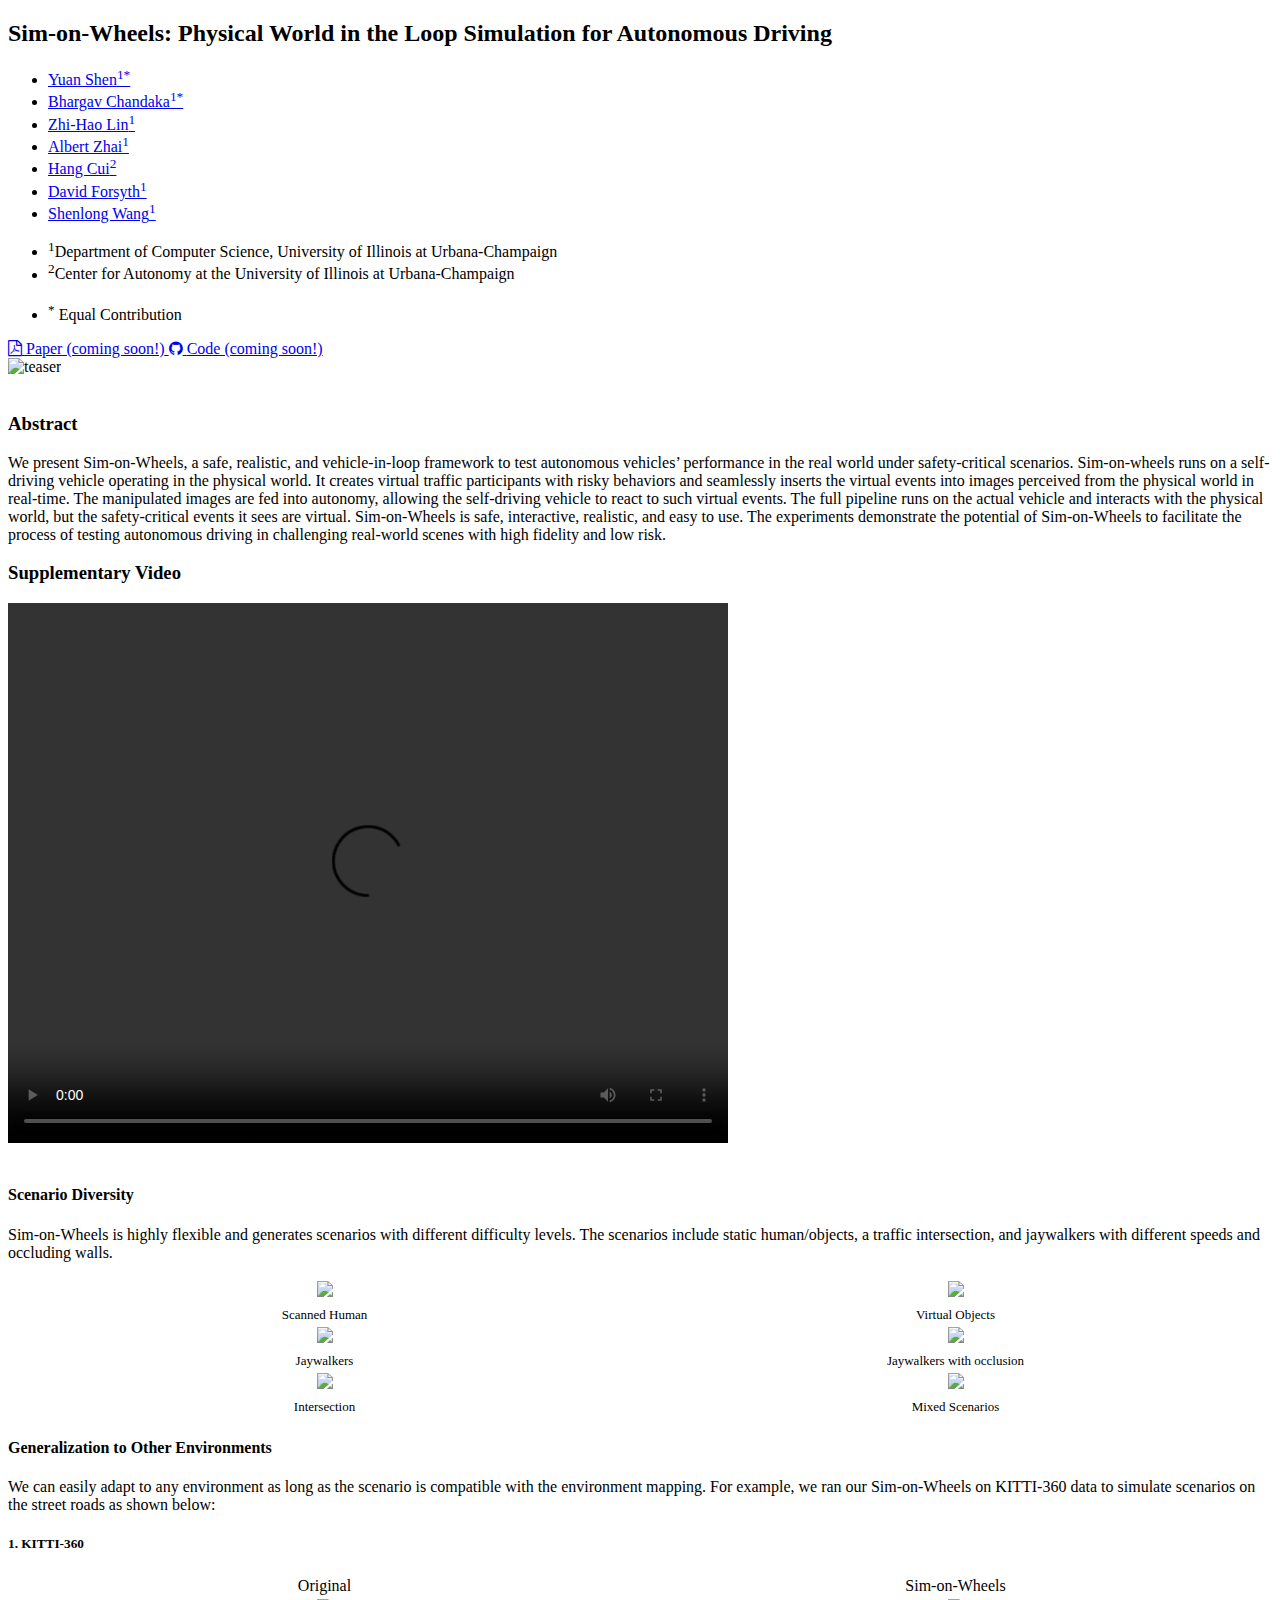
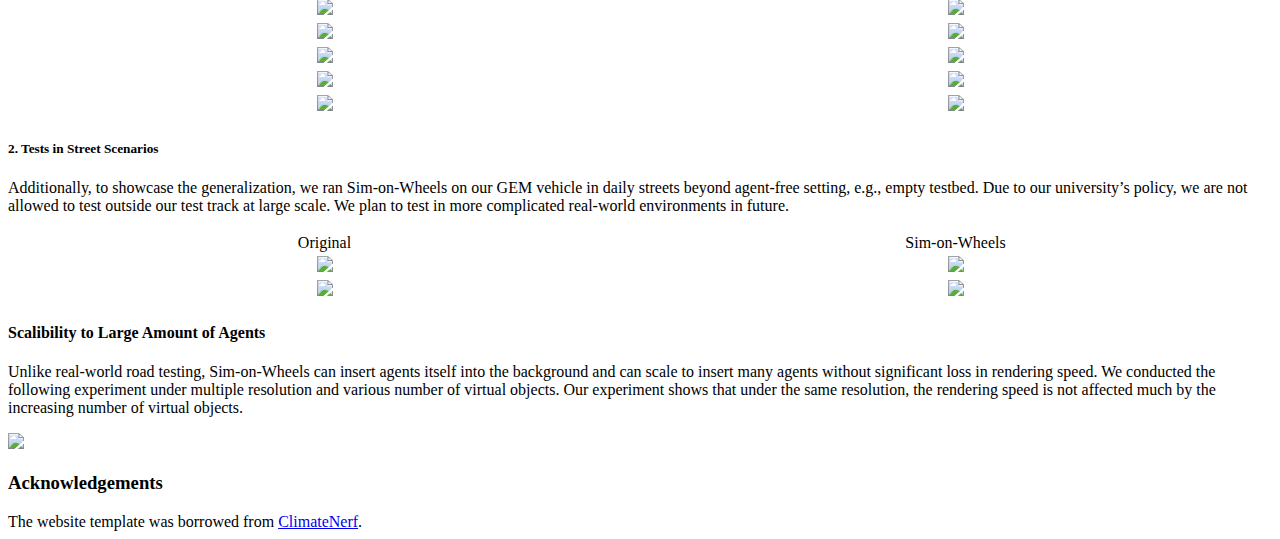
==== index.html @ 08f116ce "Video position update" ====
<!DOCTYPE html>
<html>

<head lang="en">
    <meta charset="UTF-8">
    <meta http-equiv="x-ua-compatible" content="ie=edge">

    <title>Sim-on-Wheels</title>

    <meta name="description" content="">
    <meta name="viewport" content="width=device-width, initial-scale=1">

    <!-- <base href="/"> -->
    <link rel="stylesheet" href="./css/bulma.min.css">
    <link rel="stylesheet" href="./css/bootstrap.min.css">
    <link rel="stylesheet" href="./css/font-awesome.min.css">

    <link rel="stylesheet" href="https://maxcdn.bootstrapcdn.com/font-awesome/4.4.0/css/font-awesome.min.css">
    <link rel="stylesheet" href="https://cdnjs.cloudflare.com/ajax/libs/codemirror/5.8.0/codemirror.min.css">
    
    <link rel="stylesheet" href="./css/stylesheet.css">
    
    <script src="https://ajax.googleapis.com/ajax/libs/jquery/1.11.3/jquery.min.js"></script>
    <script src="https://cdnjs.cloudflare.com/ajax/libs/codemirror/5.8.0/codemirror.min.js"></script>
    <script src="https://cdnjs.cloudflare.com/ajax/libs/clipboard.js/1.5.3/clipboard.min.js"></script>
    <script src="https://polyfill.io/v3/polyfill.min.js?features=es6"></script>
    <script id="MathJax-script" async src="https://cdn.jsdelivr.net/npm/mathjax@3/es5/tex-mml-chtml.js"></script>
    <script src="./js/jquery.min.js"></script>
    <script src="./js/bootstrap.min.js"></script>
    <script src="./js/app.js"></script>
</head>

<body>
    <div class="container" id="main">
        <div class="row">
            <h2 class="col-md-12 text-center">
                <b>Sim-on-Wheels</b>: Physical World in the Loop Simulation for Autonomous Driving
            </h2>
        </div>

        <div class="row">
          <div class="col-sm-10 col-sm-offset-1 text-center">
            <ul class="list-inline">
              <li> <a href="https://yshen47.github.io/">Yuan Shen<sup>1*</sup></a> </li>
              <li> <a href="https://github.com/bchandaka">Bhargav Chandaka<sup>1*</sup></a> </li>
              <li> <a href="https://zhihao-lin.github.io/"> Zhi-Hao Lin<sup>1</sup></a> </li>
              <li> <a href="https://ajzhai.github.io/"> Albert Zhai<sup>1</sup></a> </li> 
              <li> <a href="https://hangpersonal.com"> Hang Cui<sup>2</sup></a> </li> 
              <li> <a href="http://luthuli.cs.uiuc.edu/~daf/">David Forsyth<sup>1</sup></a> </li>
              <li> <a href="https://shenlong.web.illinois.edu/">Shenlong Wang<sup>1</sup></a> </li>
            </ul>
            <ul class="list-inline">
              <li> <sup>1</sup>Department of Computer Science, 
    University of Illinois at Urbana-Champaign </li>
              <li> <sup>2</sup>Center for Autonomy at the University
    of Illinois at Urbana-Champaign </li>
              <br />
              <li> <sup>*</sup> Equal Contribution</li>
            </ul>
          </div>
        </div>

        <div class="row">
          <div class="col-sm-10 col-sm-offset-1 text-center">
            <span class="link-block">
              <a href="https://Sim-on-Wheels.github.io" class="external-link button is-normal is-rounded is-dark">
                <span class="icon">

                    <i class="fa fa-file-pdf-o" aria-hidden="true"></i>
                </span>
                <span>Paper (coming soon!)</span>
              </a>
            </span>
            <span class="link-block">
              <a href="https://Sim-on-Wheels.github.io" class="external-link button is-normal is-rounded is-dark">
                <span class="icon">
                 <i class="fa fa-github" aria-hidden="true"></i>
                </span>
                <span>Code (coming soon!)</span>
              </a>
            </span>
          </div>
        </div>

        <!-- Abstraction, Overview figure-->
        <div class="row">
            <div class="col-md-10 col-md-offset-1">
                <div class="text-center">
                    <image src="./assets/teaser.png" class="img-responsive" alt="teaser"/>
                </div><br> 
                
                <h3>
                    Abstract
                </h3>
                <p class="text-justify">
                    We present Sim-on-Wheels, a safe, realistic, and
                    vehicle-in-loop framework to test autonomous vehicles’ performance 
                    in the real world under safety-critical scenarios. Sim-on-wheels 
                    runs on a self-driving vehicle operating in the physical
                    world. It creates virtual traffic participants with risky behaviors
                    and seamlessly inserts the virtual events into images perceived
                    from the physical world in real-time. The manipulated images
                    are fed into autonomy, allowing the self-driving vehicle to react
                    to such virtual events. The full pipeline runs on the actual vehicle
                    and interacts with the physical world, but the safety-critical
                    events it sees are virtual. Sim-on-Wheels is safe, interactive,
                    realistic, and easy to use. The experiments demonstrate the
                    potential of Sim-on-Wheels to facilitate the process of testing
                    autonomous driving in challenging real-world scenes with high
                    fidelity and low risk.
                </p>
            </div>
            <div class="col-md-10 col-md-offset-1">

              <h3>
                  Supplementary Video
              </h3>
              <div class="text-center">
                  <video width="720" height="540" controls>
                            <source src="./assets/suppl_video.mp4" type="video/mp4">
                            Your browser does not support the video tag.
                  </video>
              </div><br>
            </div>
            <div class="col-md-10 col-md-offset-1">
              <h4>
                  Scenario Diversity
              </h4>
              <p class="text-justify">
                Sim-on-Wheels is highly flexible and generates scenarios with different difficulty levels. The scenarios include static human/objects, a traffic intersection, and jaywalkers with different speeds and occluding walls.
              </p>
            </div>
            <div class="col-md-8 col-md-offset-2">
              <table width="100%" class="table-spaced">
                <tbody>
                  <tr>
                    <td align="center" width="33%">
                      <img src="./assets//scenario_diversity/straight_human.png" class="img-responsive">
                    </td>
                    <td align="center" width="33%">
                      <img src="./assets/scenario_diversity/straight_obj.png" class="img-responsive">                      </td>
                  </tr>
                  <tr>
                    <td align="center" width="50%">
                      <font size="2" color="black">Scanned Human</font>
                     </td>
                    <td align="center" width="50%">
                      <font size="2" color="black">Virtual Objects</font>
                    </td>
                  </tr>
                  <tr>
                    <td align="center" width="50%">
                      <img src="./assets/scenario_diversity/jaywalker_group.png" class="img-responsive">                      </td>
                    <td align="center" width="50%">
                      <img src="./assets/scenario_diversity/jaywalker_occ_group.png" class="img-responsive">
                    </td>
                  </tr>
                  <tr>
                    <td align="center" width="50%">
                      <font size="2" color="black">Jaywalkers</font>
                     </td>
                    <td align="center" width="50%">
                      <font size="2" color="black">Jaywalkers with occlusion</font>
                    </td>
                  </tr>
                  <tr>
                    <td align="center" width="50%">
                      <img src="./assets/scenario_diversity/intersection_2.png" class="img-responsive">                      </td>
                    <td align="center" width="50%">
                      <img src="./assets/scenario_diversity/mix.png" class="img-responsive">
                    </td>
                  </tr>
                  <tr>
                    <td align="center" width="50%">
                      <font size="2" color="black">Intersection</font>
                     </td>
                    <td align="center" width="50%">
                      <font size="2" color="black">Mixed Scenarios</font>
                    </td>
                  </tr>
                </tbody>
              </table>
            </div>
            <div class="col-md-10 col-md-offset-1">
                <h4>
                    Generalization to Other Environments
                </h4>
                <p class="text-justify">
                    We can easily adapt to any environment as long as the scenario is compatible with the environment mapping. For example, we ran our Sim-on-Wheels on KITTI-360 data to simulate scenarios on the street roads as shown below:
                </p>
            </div>
            <div class="col-md-8 col-md-offset-2">                
                <h5><strong>1. KITTI-360</strong></h5>
                <table width="100%" class="table2-spaced">
                  <tbody>
                    <tr>
                      <td align="center" width="50%">
                        <font size="3" color="black">Original</font>
                      </td>
                      <td align="center" width="50%">
                        <font size="3" color="black">Sim-on-Wheels</font>
                      </td>
                    </tr>
                    <tr>
                      <td align="center" width="50%">
                        <img src="./assets/kitti/1130-00016-origin.png" class="img-responsive">
                      </td>
                      <td align="center" width="50%">
                        <img src="./assets/kitti/1130-00016-insert.png" class="img-responsive">
                      </td>
                    </tr>
                    <tr>
                      <td align="center" width="50%">
                        <img src="./assets/kitti/1538-00014-origin.png" class="img-responsive">
                      </td>
                      <td align="center" width="50%">
                        <img src="./assets/kitti/1538-00014-origin.png" class="img-responsive">
                      </td>
                    </tr>
                      <tr>
                      <td align="center" width="50%">
                        <img src="./assets/kitti/250-00030-origin.png" class="img-responsive">
                      </td>
                      <td align="center" width="50%">
                        <img src="./assets/kitti/250-00030-insert.png" class="img-responsive">
                      </td>
                    </tr>
                    <tr>
                      <td align="center" width="50%">
                        <img src="./assets/kitti/250-00031-origin.png" class="img-responsive">
                      </td>
                      <td align="center" width="50%">
                        <img src="./assets/kitti/250-00031-insert.png" class="img-responsive">
                      </td>
                    </tr>
                    <tr>
                      <td align="center" width="50%">
                        <img src="./assets/kitti/610-00018-origin.png" class="img-responsive">
                      </td>
                      <td align="center" width="50%">
                        <img src="./assets/kitti/610-00018-insert.png" class="img-responsive">
                      </td>
                    </tr>
                  </tbody>
                </table>
            </div>


            <div class="col-md-8 col-md-offset-2">
                <h5><strong>2. Tests in Street Scenarios</strong></h5>
                <p class="text-justify">
                    Additionally, to showcase the generalization,  we ran Sim-on-Wheels on our GEM vehicle in daily streets beyond agent-free setting, e.g., empty testbed. Due to our university’s policy, we are not allowed to test outside our test track at large scale. We plan to test in more complicated real-world environments in future. 

                </p>
                <table width="100%" class="table2-spaced">
                  <tbody>
                    <tr>
                      <td align="center" width="50%">
                        <font size="3" color="black">Original</font>
                      </td>
                      <td align="center" width="50%">
                        <font size="3" color="black">Sim-on-Wheels</font>
                      </td>
                    </tr>
                    <tr>
                      <td align="center" width="50%">
                        <img src="./assets/street1.png" class="img-responsive">
                      </td>
                      <td align="center" width="50%">
                        <img src="./assets/street1_inserted.png" class="img-responsive">
                      </td>
                    </tr>
                    <tr>
                      <td align="center" width="50%">
                        <img src="./assets/street2.png" class="img-responsive">
                      </td>
                      <td align="center" width="50%">
                        <img src="./assets/street2_inserted.png" class="img-responsive">
                      </td>
                    </tr>
                  </tbody>
                </table>
            </div>

            <div class="col-md-10 col-md-offset-1">
                <h4>
                    Scalibility to Large Amount of Agents
                </h4>
                <p class="text-justify">
                    Unlike real-world road testing, Sim-on-Wheels can insert agents itself into the background and can scale to insert many agents without significant loss in rendering speed. We conducted the following experiment under multiple resolution and various number of virtual objects. Our experiment shows that under the same resolution, the rendering speed is not affected much by the increasing number of virtual objects. 
                </p>
                <div class="col-md-6 col-md-offset-3 text-center">
                    <img src="./assets/rendering.png" class="img-responsive" />
                </div>
            </div>

            
            <div class="row">
              <div class="col-md-10 col-md-offset-1">
                <h3>
                  Acknowledgements
                </h3>
                The website template was borrowed from <a href="https://climatenerf.github.io/">ClimateNerf</a>.
              </div>
            </div>
        </div>
    </div>
</body>
</html>
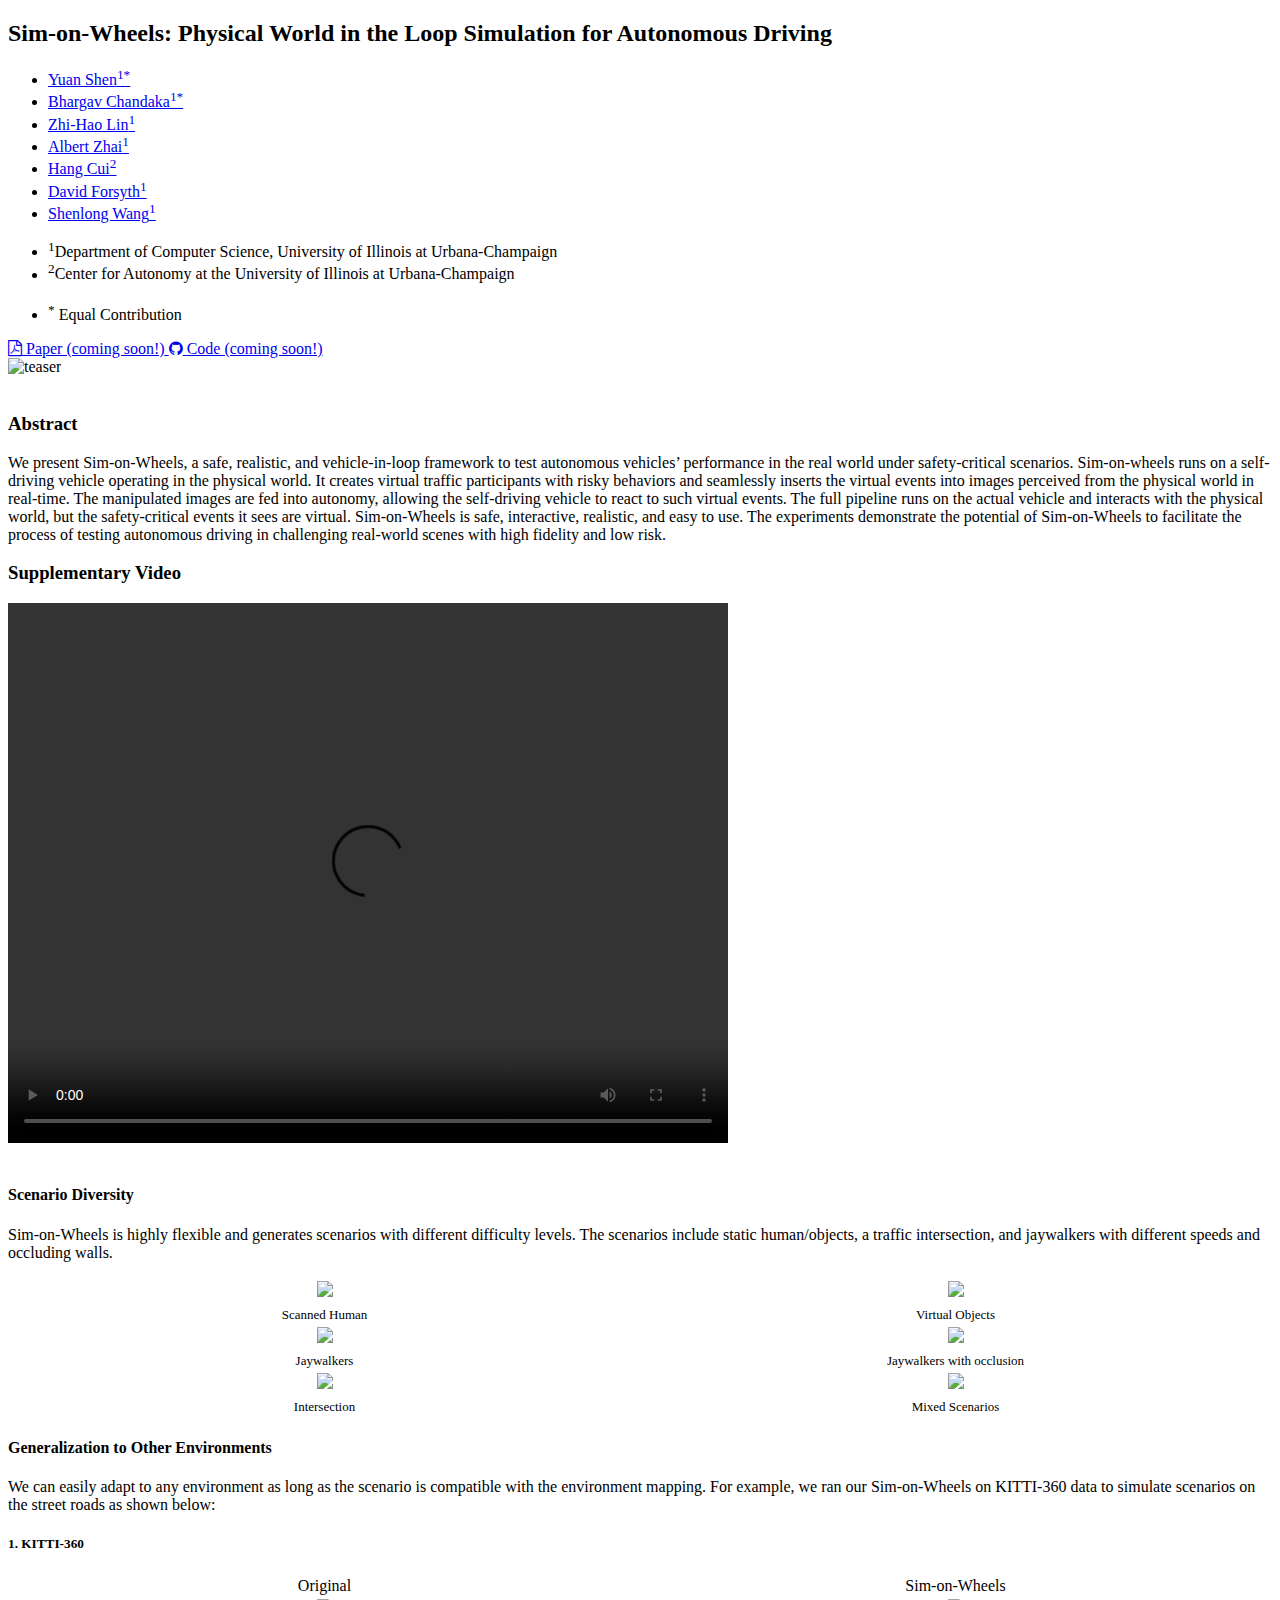
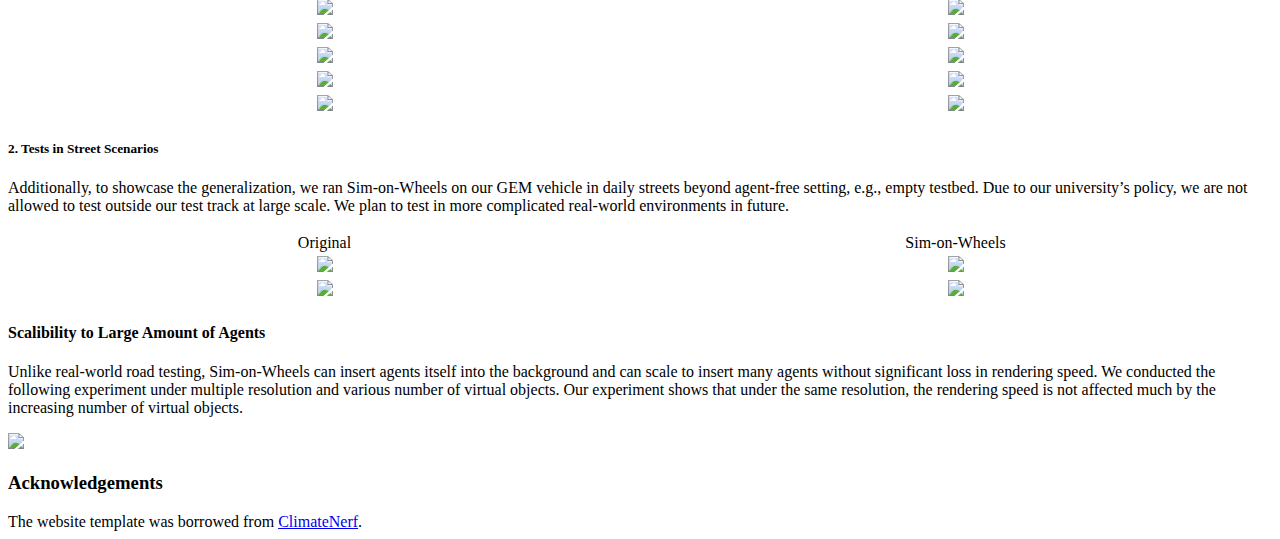
==== commit 4ecb4d98: "Updated video" ====
--- a/index.html
+++ b/index.html
@@ -119,7 +119,7 @@
               </h3>
               <div class="text-center">
                   <video width="720" height="540" controls>
-                            <source src="./assets/suppl_video.mp4" type="video/mp4">
+                            <source src="./assets/suppl_video_compressed.mp4" type="video/mp4">
                             Your browser does not support the video tag.
                   </video>
               </div><br>
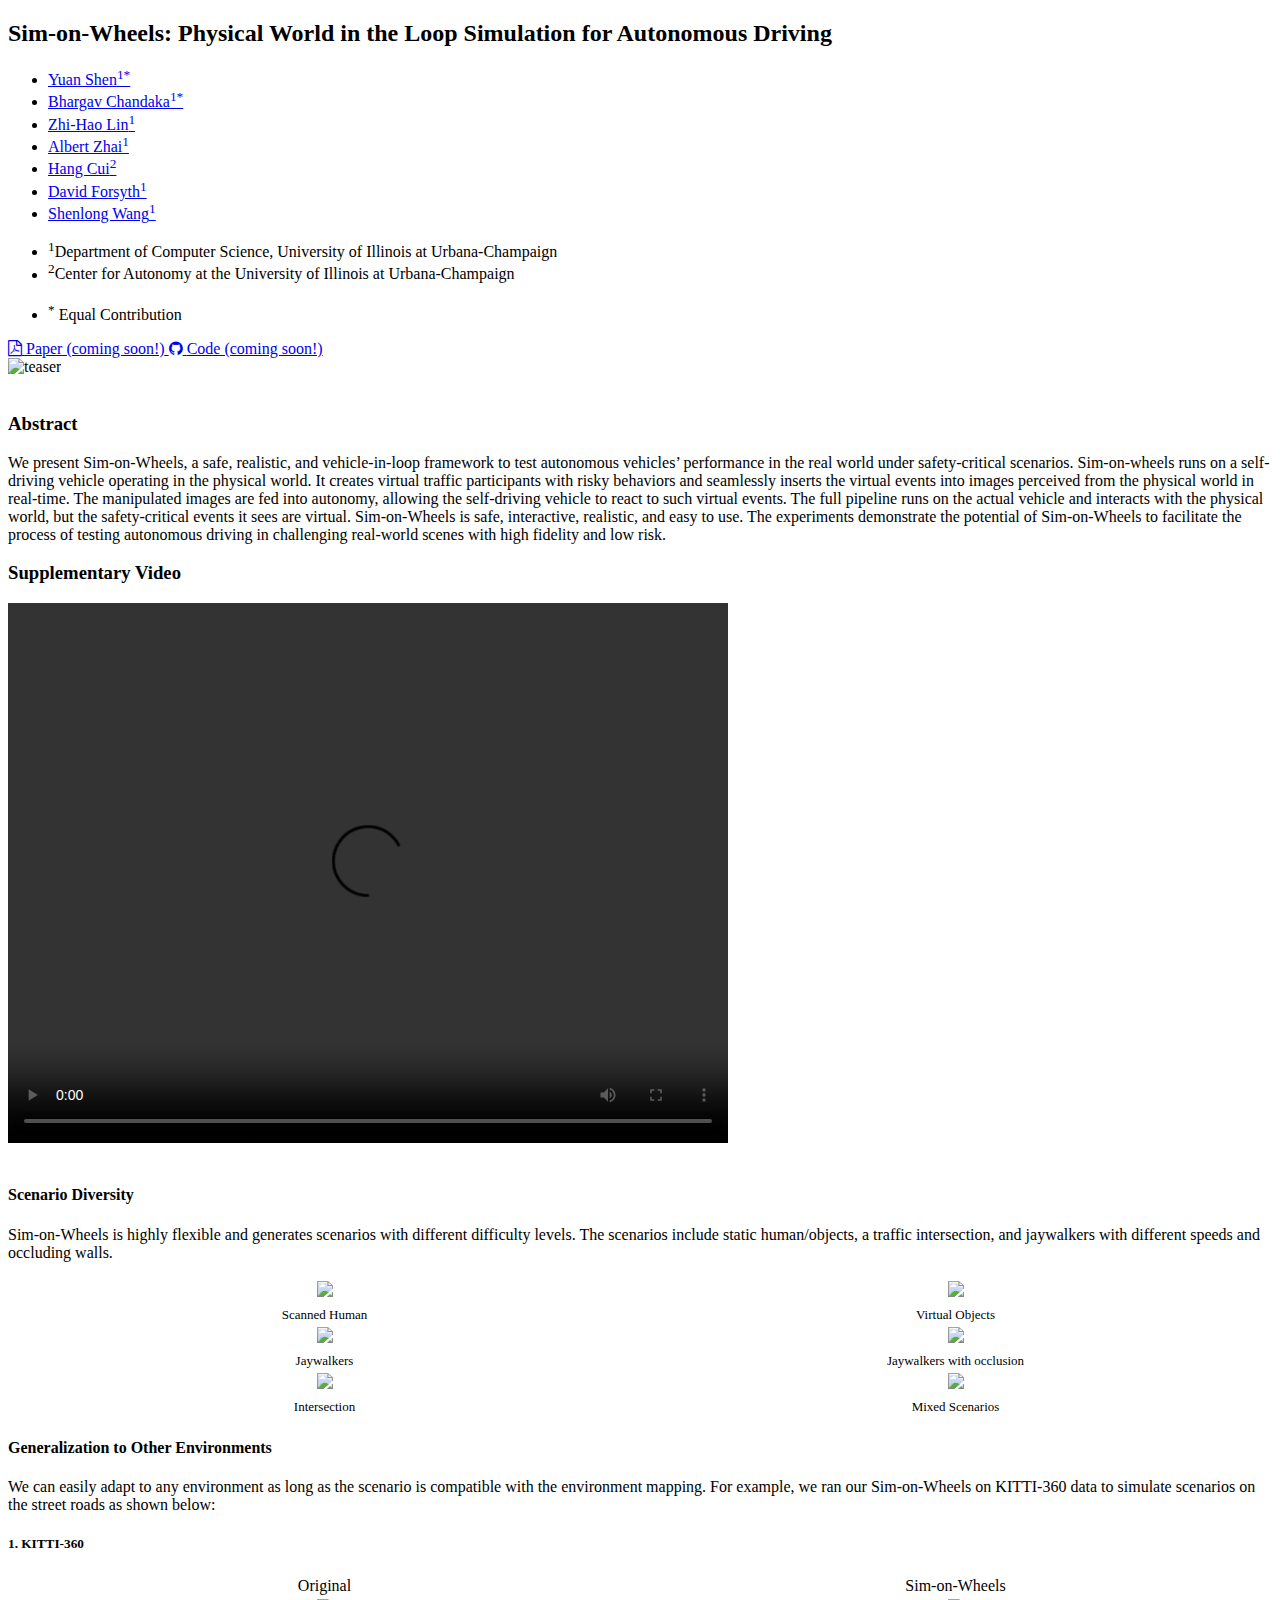
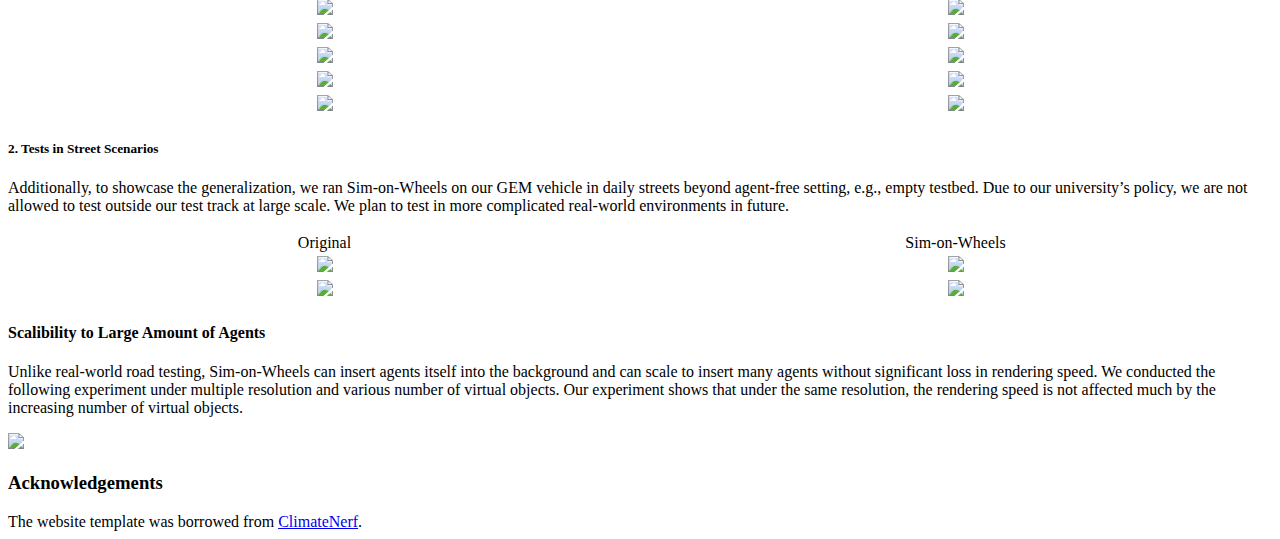
==== commit d5404f18: "Update author link" ====
--- a/index.html
+++ b/index.html
@@ -44,7 +44,7 @@
           <div class="col-sm-10 col-sm-offset-1 text-center">
             <ul class="list-inline">
               <li> <a href="https://yshen47.github.io/">Yuan Shen<sup>1*</sup></a> </li>
-              <li> <a href="https://github.com/bchandaka">Bhargav Chandaka<sup>1*</sup></a> </li>
+              <li> <a href="https://bchandaka.github.io/">Bhargav Chandaka<sup>1*</sup></a> </li>
               <li> <a href="https://zhihao-lin.github.io/"> Zhi-Hao Lin<sup>1</sup></a> </li>
               <li> <a href="https://ajzhai.github.io/"> Albert Zhai<sup>1</sup></a> </li> 
               <li> <a href="https://hangpersonal.com"> Hang Cui<sup>2</sup></a> </li> 
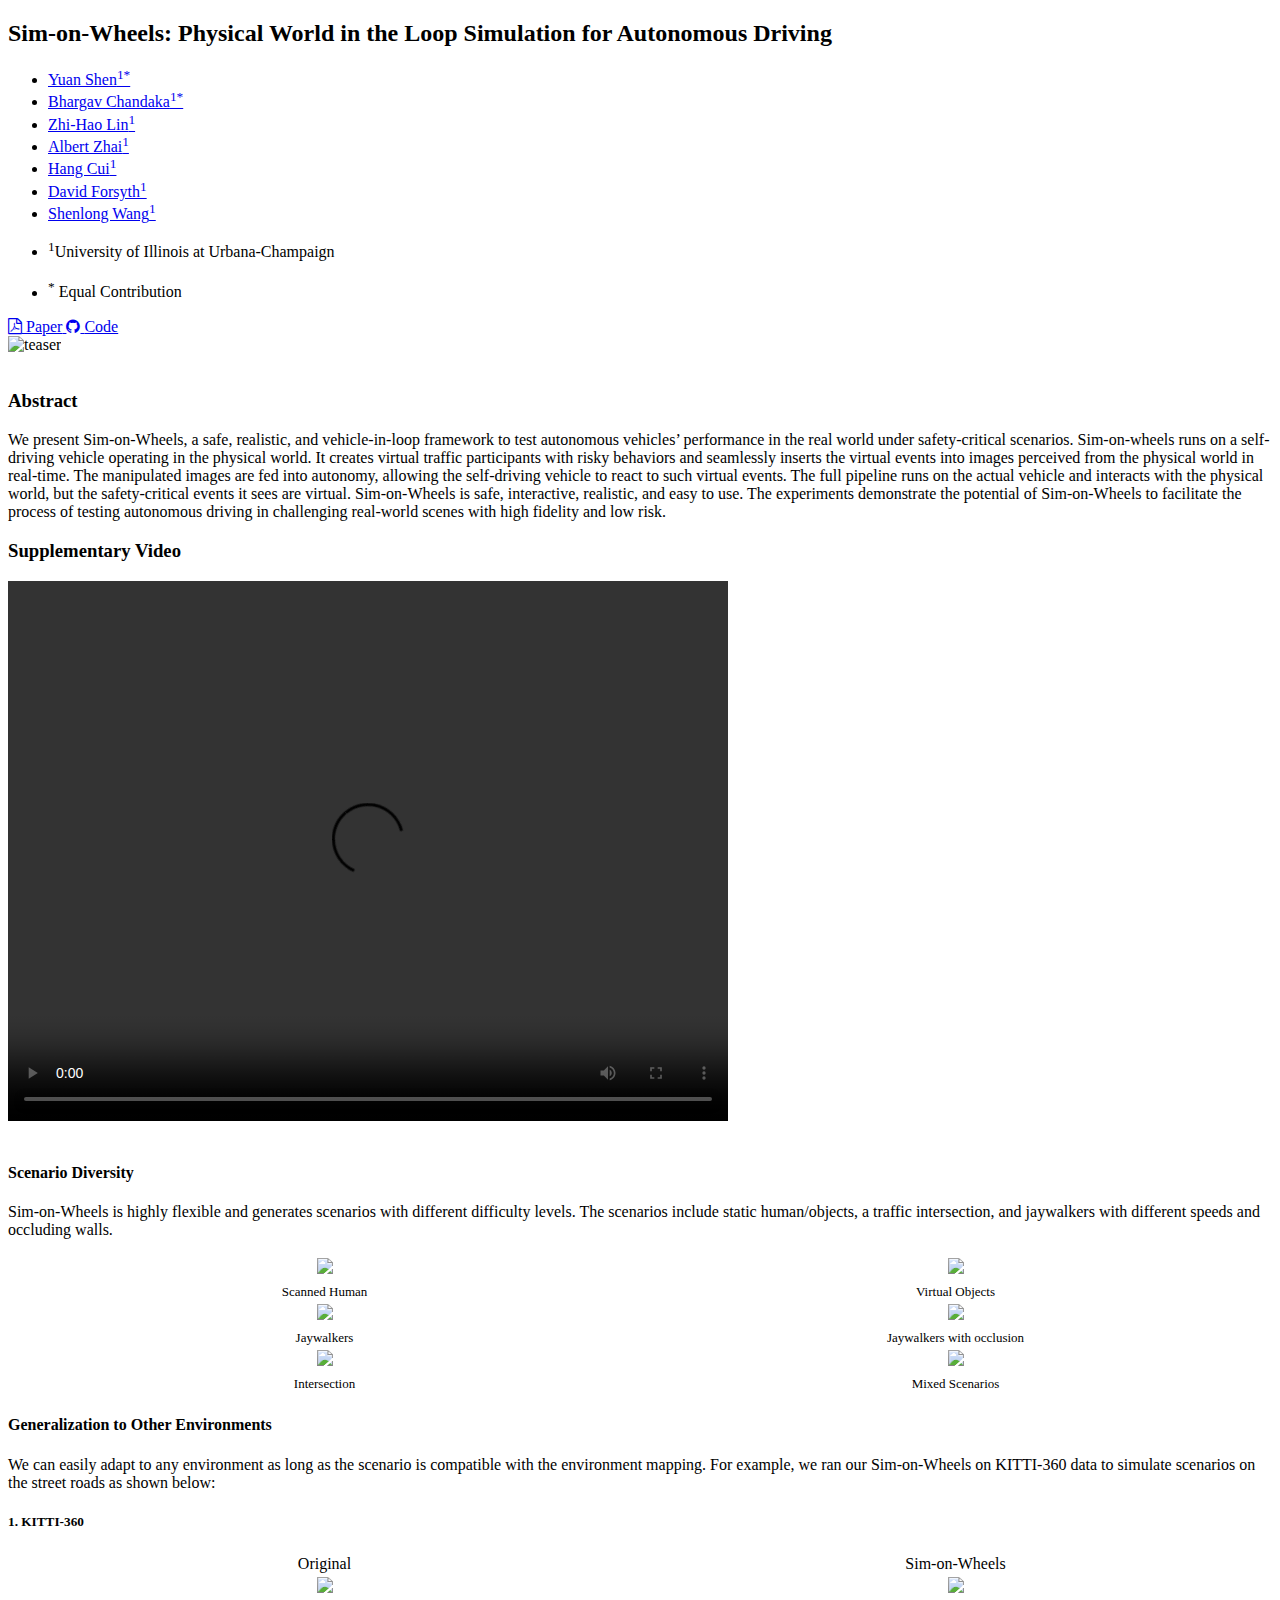
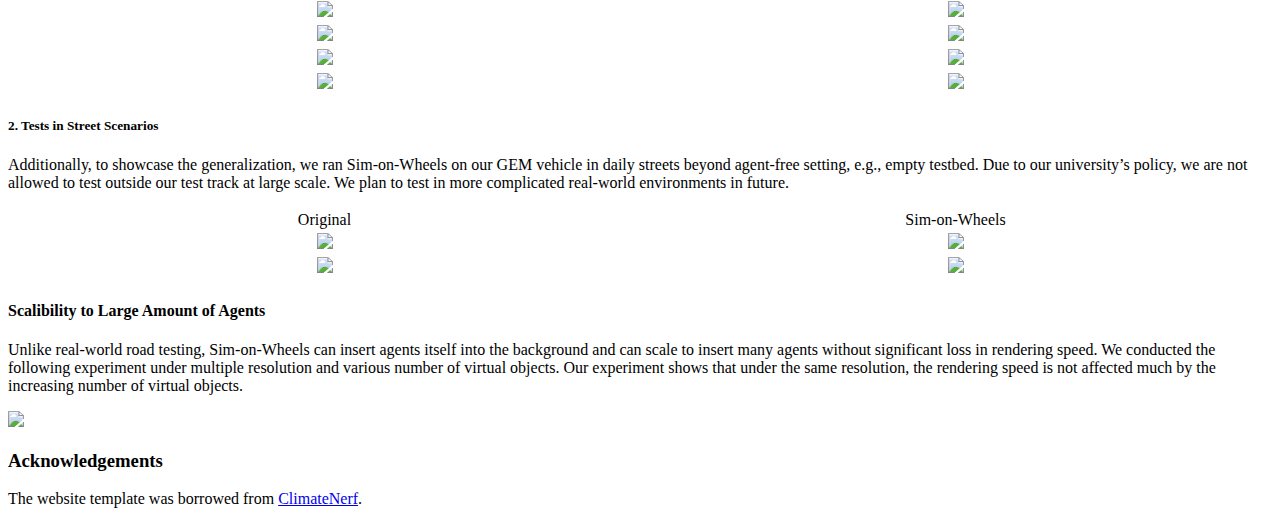
==== commit 86ed8ab9: "Added code and paper links" ====
--- a/index.html
+++ b/index.html
@@ -47,15 +47,12 @@
               <li> <a href="https://bchandaka.github.io/">Bhargav Chandaka<sup>1*</sup></a> </li>
               <li> <a href="https://zhihao-lin.github.io/"> Zhi-Hao Lin<sup>1</sup></a> </li>
               <li> <a href="https://ajzhai.github.io/"> Albert Zhai<sup>1</sup></a> </li> 
-              <li> <a href="https://hangpersonal.com"> Hang Cui<sup>2</sup></a> </li> 
+              <li> <a href="https://hangpersonal.com"> Hang Cui<sup>1</sup></a> </li> 
               <li> <a href="http://luthuli.cs.uiuc.edu/~daf/">David Forsyth<sup>1</sup></a> </li>
               <li> <a href="https://shenlong.web.illinois.edu/">Shenlong Wang<sup>1</sup></a> </li>
             </ul>
             <ul class="list-inline">
-              <li> <sup>1</sup>Department of Computer Science, 
-    University of Illinois at Urbana-Champaign </li>
-              <li> <sup>2</sup>Center for Autonomy at the University
-    of Illinois at Urbana-Champaign </li>
+              <li> <sup>1</sup>University of Illinois at Urbana-Champaign </li>
               <br />
               <li> <sup>*</sup> Equal Contribution</li>
             </ul>
@@ -65,20 +62,20 @@
         <div class="row">
           <div class="col-sm-10 col-sm-offset-1 text-center">
             <span class="link-block">
-              <a href="https://Sim-on-Wheels.github.io" class="external-link button is-normal is-rounded is-dark">
+              <a href="https://arxiv.org/abs/2306.08807" class="external-link button is-normal is-rounded is-dark">
                 <span class="icon">
 
                     <i class="fa fa-file-pdf-o" aria-hidden="true"></i>
                 </span>
-                <span>Paper (coming soon!)</span>
+                <span>Paper</span>
               </a>
             </span>
             <span class="link-block">
-              <a href="https://Sim-on-Wheels.github.io" class="external-link button is-normal is-rounded is-dark">
+              <a href="https://github.com/Sim-on-Wheels" class="external-link button is-normal is-rounded is-dark">
                 <span class="icon">
                  <i class="fa fa-github" aria-hidden="true"></i>
                 </span>
-                <span>Code (coming soon!)</span>
+                <span>Code</span>
               </a>
             </span>
           </div>
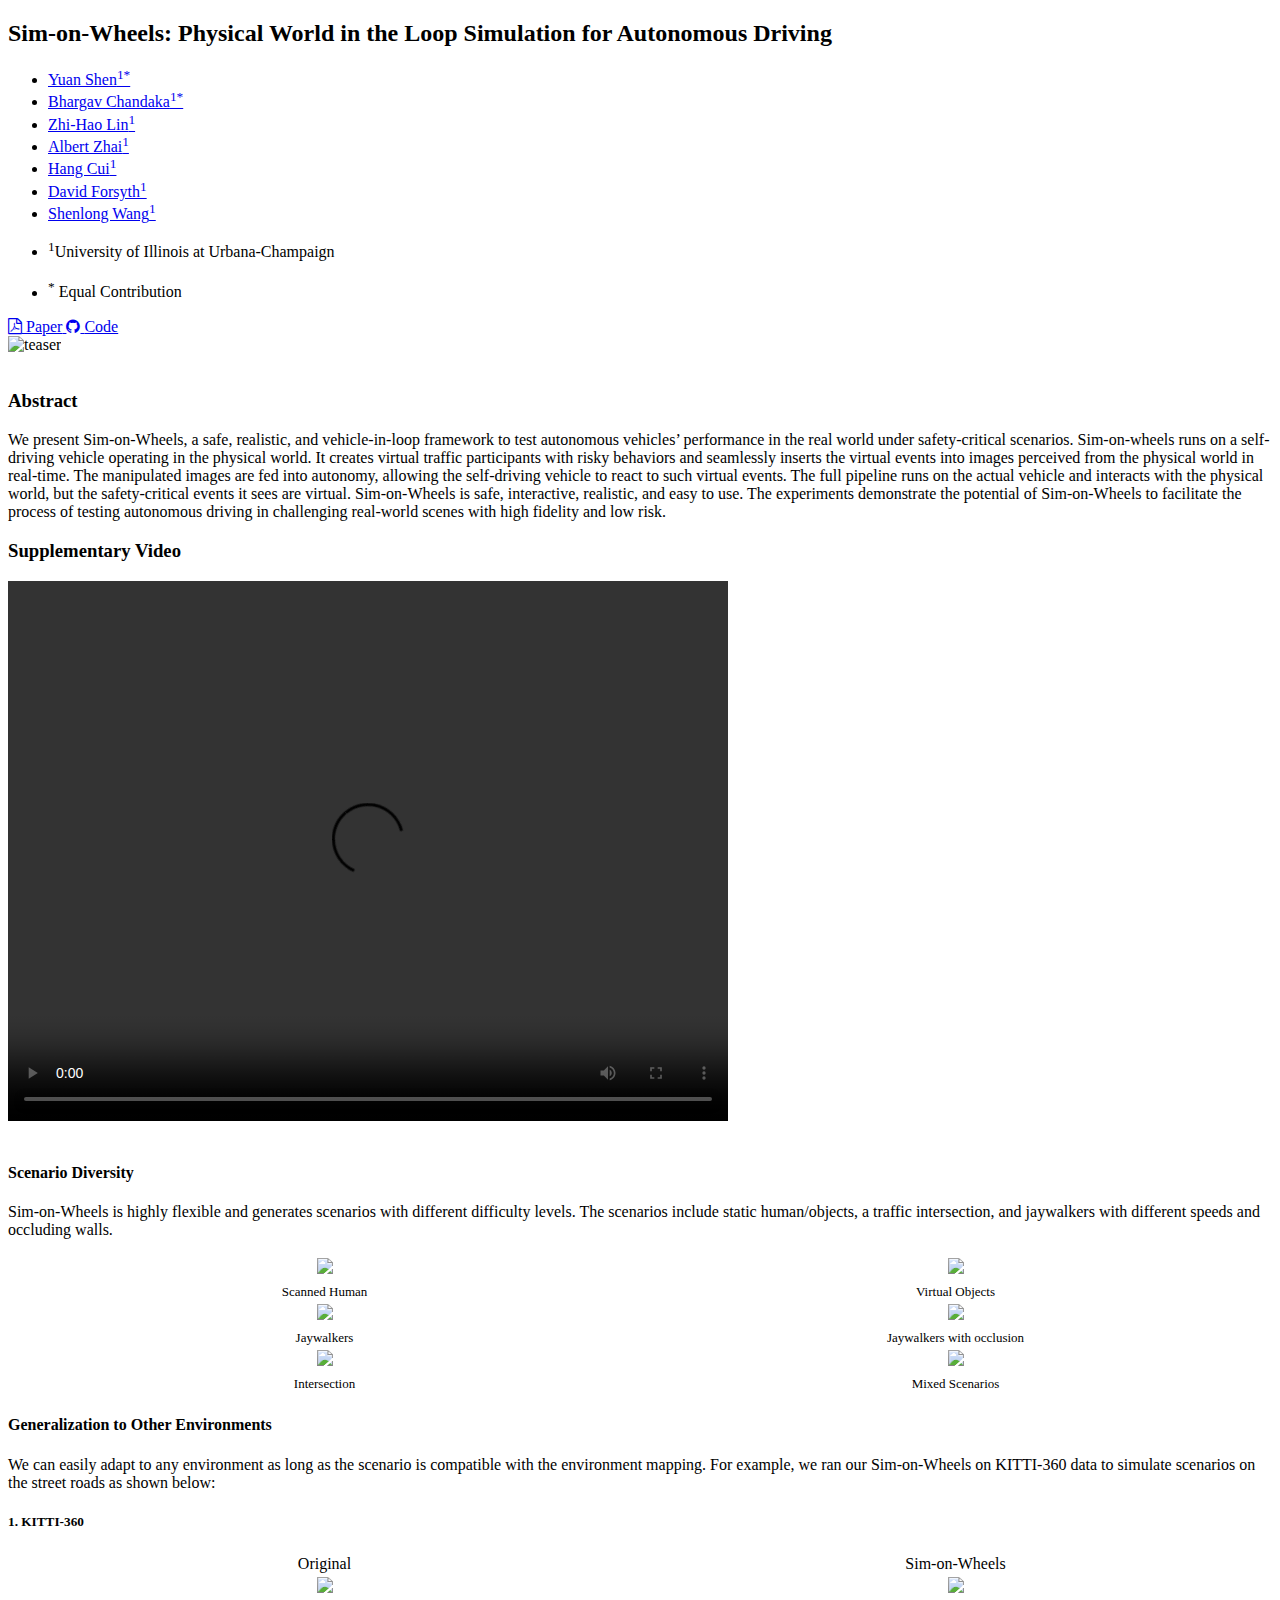
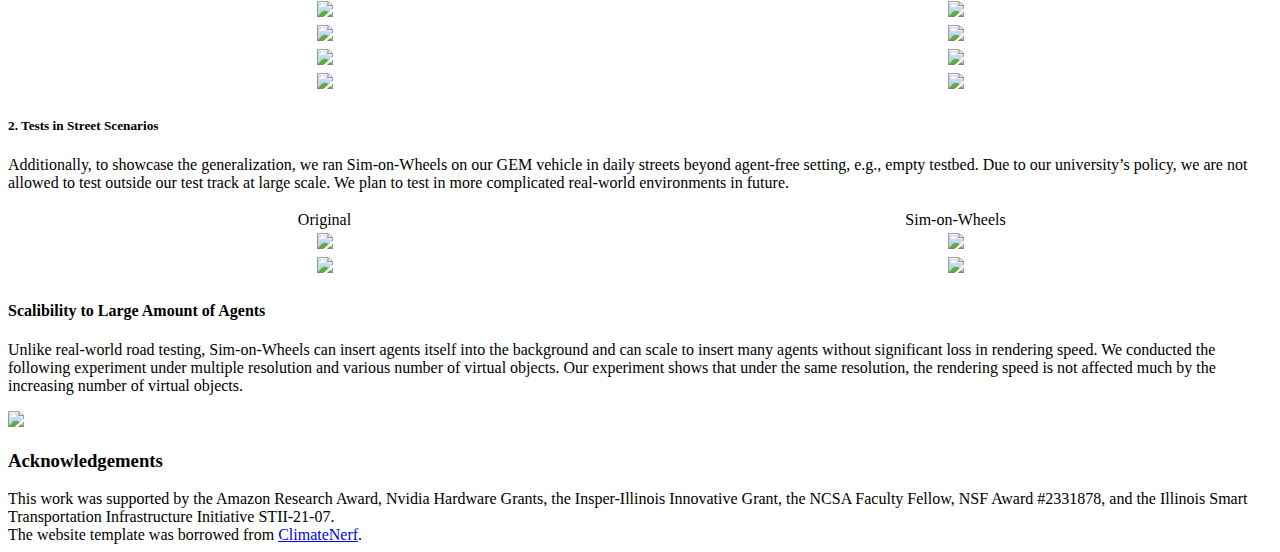
==== commit 296c10a4: "Updated funding sources" ====
--- a/index.html
+++ b/index.html
@@ -299,6 +299,8 @@
                 <h3>
                   Acknowledgements
                 </h3>
+                This work was supported by the Amazon Research Award, Nvidia Hardware Grants, the Insper-Illinois Innovative Grant, the NCSA Faculty Fellow, NSF Award #2331878, and the Illinois Smart Transportation Infrastructure Initiative STII-21-07. 
+                <br>
                 The website template was borrowed from <a href="https://climatenerf.github.io/">ClimateNerf</a>.
               </div>
             </div>
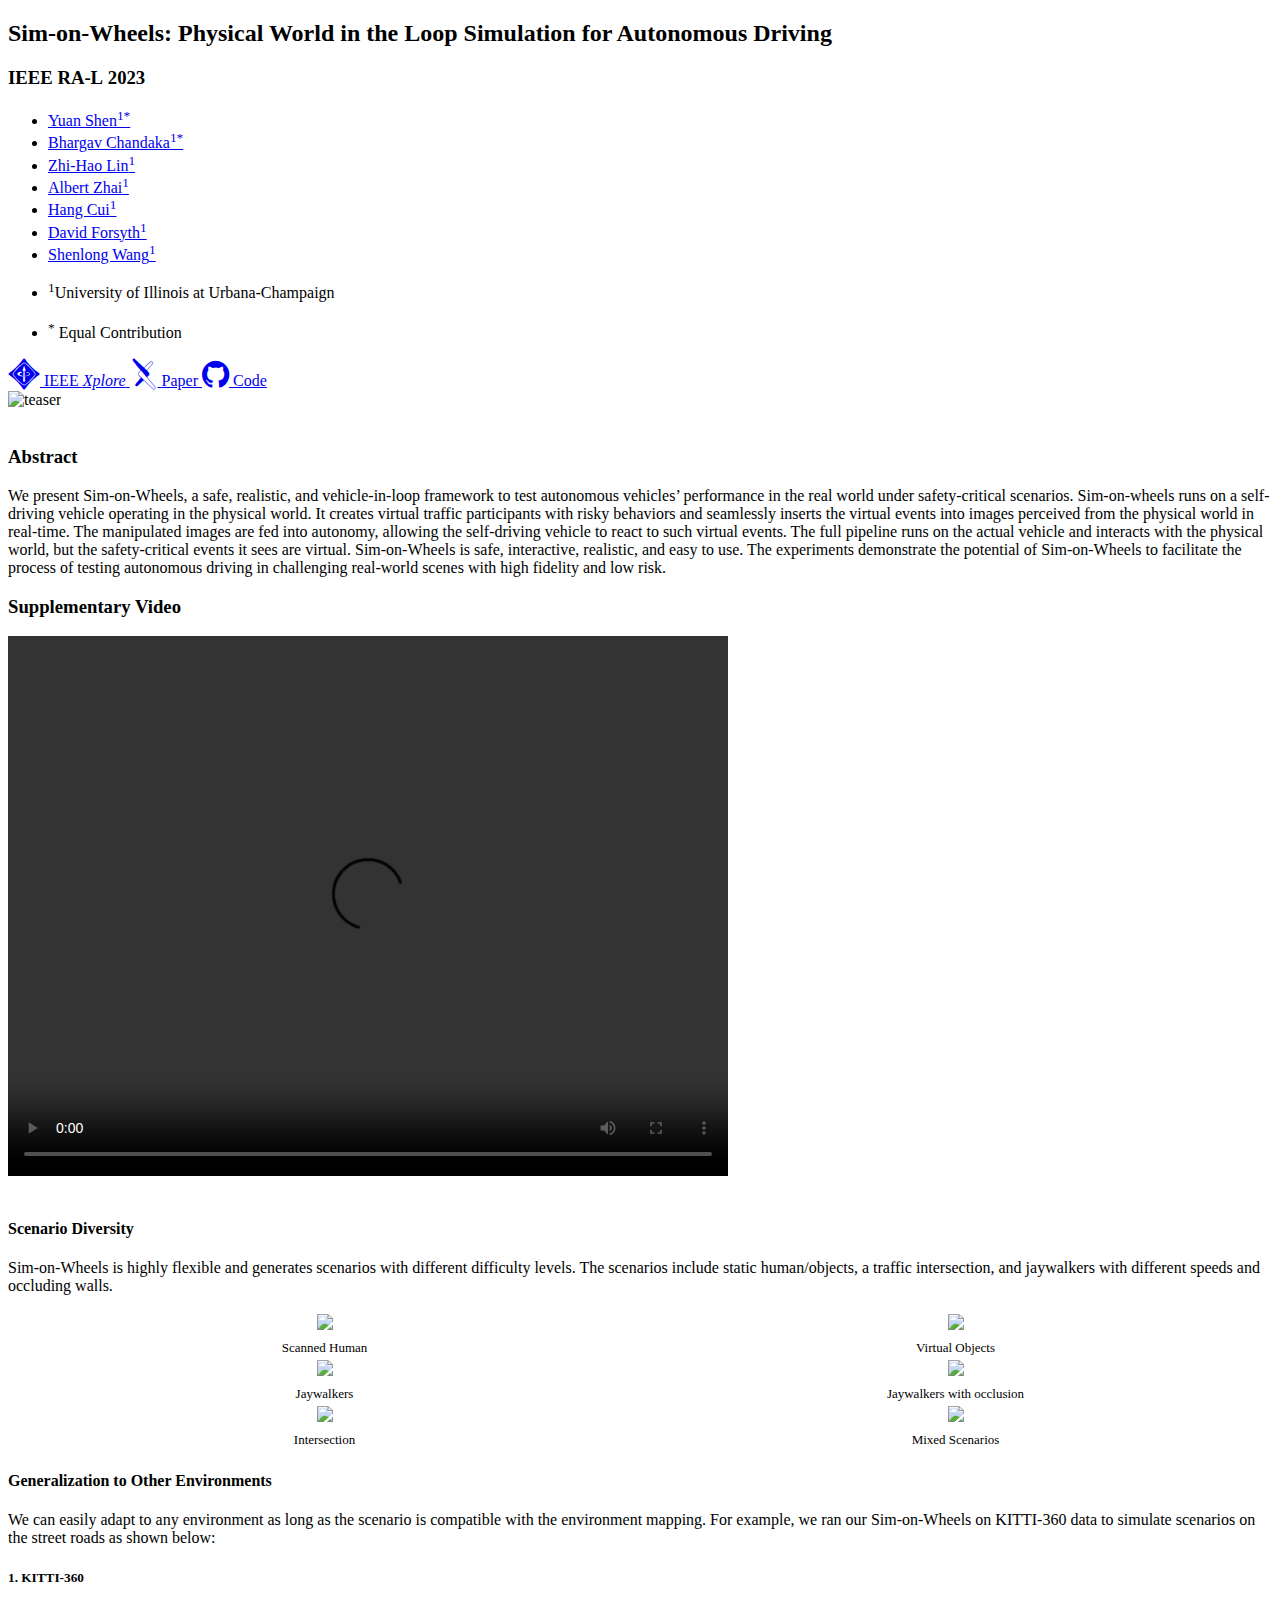
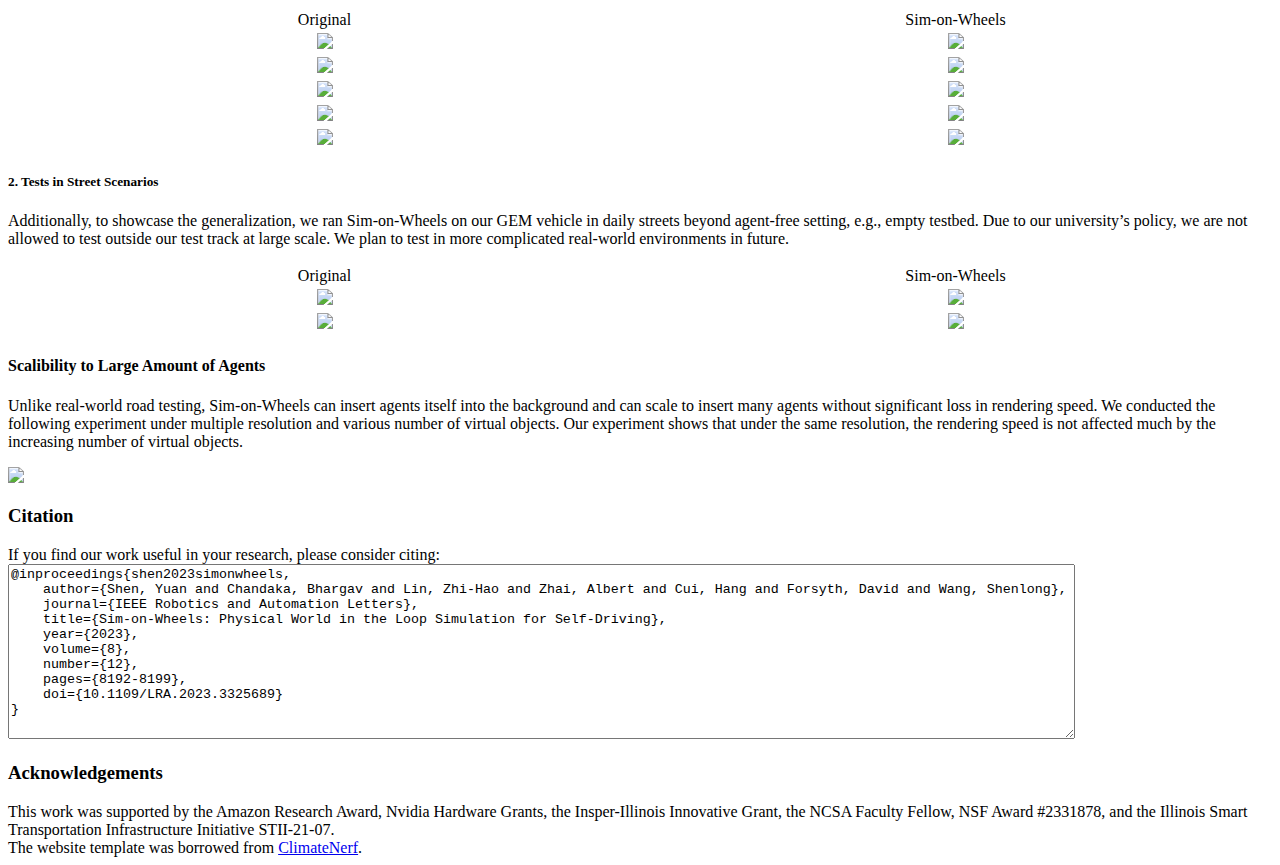
==== commit bf11a433: "Updated links" ====
--- a/index.html
+++ b/index.html
@@ -19,7 +19,7 @@
 
     <link rel="stylesheet" href="https://maxcdn.bootstrapcdn.com/font-awesome/4.4.0/css/font-awesome.min.css">
     <link rel="stylesheet" href="https://cdnjs.cloudflare.com/ajax/libs/codemirror/5.8.0/codemirror.min.css">
-    
+    <link rel="stylesheet" href="./css/academicons.min.css"/>
     <link rel="stylesheet" href="./css/stylesheet.css">
     
     <script src="https://ajax.googleapis.com/ajax/libs/jquery/1.11.3/jquery.min.js"></script>
@@ -38,7 +38,10 @@
             <h2 class="col-md-12 text-center">
                 <b>Sim-on-Wheels</b>: Physical World in the Loop Simulation for Autonomous Driving
             </h2>
-        </div>
+            <h3 class="col-md-12 text-center">
+              <b>IEEE RA-L</b> 2023
+            </h3>
+          </div>
 
         <div class="row">
           <div class="col-sm-10 col-sm-offset-1 text-center">
@@ -62,10 +65,19 @@
         <div class="row">
           <div class="col-sm-10 col-sm-offset-1 text-center">
             <span class="link-block">
+              <a href="https://ieeexplore.ieee.org/document/10287403" class="external-link button is-normal is-rounded is-dark">
+                <span class="icon">
+                  <i class="ai ai-ieee ai-2x" aria-hidden="true"></i>
+                </span>
+                <span>IEEE <em>Xplore</em></span>
+              </a>
+            </span>
+
+            <span class="link-block">
               <a href="https://arxiv.org/abs/2306.08807" class="external-link button is-normal is-rounded is-dark">
                 <span class="icon">
-
-                    <i class="fa fa-file-pdf-o" aria-hidden="true"></i>
+                    <!-- <i class="fa fa-file-pdf-o fa-2x" aria-hidden="true"></i> -->
+                    <i class="ai ai-arxiv ai-2x" aria-hidden="true"></i>
                 </span>
                 <span>Paper</span>
               </a>
@@ -73,11 +85,11 @@
             <span class="link-block">
               <a href="https://github.com/Sim-on-Wheels" class="external-link button is-normal is-rounded is-dark">
                 <span class="icon">
-                 <i class="fa fa-github" aria-hidden="true"></i>
+                 <i class="fa fa-github fa-2x" aria-hidden="true"></i>
                 </span>
                 <span>Code</span>
               </a>
-            </span>
+            </span>            
           </div>
         </div>
 
@@ -116,7 +128,7 @@
               </h3>
               <div class="text-center">
                   <video width="720" height="540" controls>
-                            <source src="./assets/suppl_video_compressed.mp4" type="video/mp4">
+                            <source src="./assets/Sim-on-Wheels_Supplementary_Video.mp4" type="video/mp4">
                             Your browser does not support the video tag.
                   </video>
               </div><br>
@@ -293,6 +305,28 @@
                 </div>
             </div>
 
+            <div class="row">
+              <div class="col-md-10 col-md-offset-1">
+                  <h3>
+                      Citation
+                  </h3>
+                  <div class="form-group col-md-10">
+                    If you find our work useful in your research, please consider citing:
+                      <textarea id="codemirror" class="form-control" readonly style="white-space: pre; overflow-x: auto;">
+@inproceedings{shen2023simonwheels,
+    author={Shen, Yuan and Chandaka, Bhargav and Lin, Zhi-Hao and Zhai, Albert and Cui, Hang and Forsyth, David and Wang, Shenlong},
+    journal={IEEE Robotics and Automation Letters}, 
+    title={Sim-on-Wheels: Physical World in the Loop Simulation for Self-Driving}, 
+    year={2023},
+    volume={8},
+    number={12},
+    pages={8192-8199},
+    doi={10.1109/LRA.2023.3325689}
+}
+                      </textarea>
+                  </div>
+              </div>
+            </div>
             
             <div class="row">
               <div class="col-md-10 col-md-offset-1">
@@ -306,5 +340,21 @@
             </div>
         </div>
     </div>
+    <script>
+      var textarea = document.getElementById('codemirror');
+      textarea.addEventListener('input', autoResize, false);
+      
+      function autoResize() {
+          this.style.height = 'auto';
+          this.style.height = this.scrollHeight + 'px';
+  
+          // Set the width
+          var scrollWidth = this.scrollWidth;
+          this.style.width = scrollWidth + 'px';
+      }
+      
+      // Call the function initially to resize on page load
+      autoResize.call(textarea);
+  </script>
 </body>
 </html>
--- a/css/academicons.min.css
+++ b/css/academicons.min.css
@@ -0,0 +1 @@
+ @font-face {font-family: 'Academicons';font-style: normal;font-weight: 400;font-display: block;src:url('../fonts/academicons.eot');src:url('../fonts/academicons.eot') format('embedded-opentype'), url('../fonts/academicons.ttf') format('truetype'), url('../fonts/academicons.woff') format('woff'), url('../fonts/academicons.svg') format('svg');}.ai {font-family: 'Academicons';font-weight: 400;-moz-osx-font-smoothing: grayscale;-webkit-font-smoothing: antialiased;display: inline-block;font-style: normal;font-variant: normal;text-rendering: auto;line-height: 1;}.ai-academia:before {content: "\e9af";}.ai-academia-square:before {content: "\e93d";}.ai-acclaim:before {content: "\e92e";}.ai-acclaim-square:before {content: "\e93a";}.ai-acm:before {content: "\e93c";}.ai-acm-square:before {content: "\e95d";}.ai-acmdl:before {content: "\e96a";}.ai-acmdl-square:before {content: "\e9d3";}.ai-ads:before {content: "\e9cb";}.ai-ads-square:before {content: "\e94a";}.ai-africarxiv:before {content: "\e91b";}.ai-africarxiv-square:before {content: "\e90b";}.ai-archive:before {content: "\e955";}.ai-archive-square:before {content: "\e956";}.ai-arxiv:before {content: "\e974";}.ai-arxiv-square:before {content: "\e9a6";}.ai-biorxiv:before {content: "\e9a2";}.ai-biorxiv-square:before {content: "\e98b";}.ai-ceur:before {content: "\e96d";}.ai-ceur-square:before {content: "\e92f";}.ai-ciencia-vitae:before {content: "\e912";}.ai-ciencia-vitae-square:before {content: "\e913";}.ai-clarivate:before {content: "\e924";}.ai-clarivate-square:before {content: "\e925";}.ai-closed-access:before {content: "\e942";}.ai-closed-access-square:before {content: "\e943";}.ai-conversation:before {content: "\e94c";}.ai-conversation-square:before {content: "\e915";}.ai-coursera:before {content: "\e95f";}.ai-coursera-square:before {content: "\e97f";}.ai-crossref:before {content: "\e918";}.ai-crossref-square:before {content: "\e919";}.ai-cv:before {content: "\e9a5";}.ai-cv-square:before {content: "\e90a";}.ai-datacite:before {content: "\e91c";}.ai-datacite-square:before {content: "\e91d";}.ai-dataverse:before {content: "\e9f7";}.ai-dataverse-square:before {content: "\e9e4";}.ai-dblp:before {content: "\e94f";}.ai-dblp-square:before {content: "\e93f";}.ai-depsy:before {content: "\e97a";}.ai-depsy-square:before {content: "\e94b";}.ai-doi:before {content: "\e97e";}.ai-doi-square:before {content: "\e98f";}.ai-dryad:before {content: "\e97c";}.ai-dryad-square:before {content: "\e98c";}.ai-elsevier:before {content: "\e961";}.ai-elsevier-square:before {content: "\e910";}.ai-figshare:before {content: "\e981";}.ai-figshare-square:before {content: "\e9e7";}.ai-google-scholar:before {content: "\e9d4";}.ai-google-scholar-square:before {content: "\e9f9";}.ai-hal:before {content: "\e92c";}.ai-hal-square:before {content: "\e92d";}.ai-hypothesis:before {content: "\e95a";}.ai-hypothesis-square:before {content: "\e95b";}.ai-ideas-repec:before {content: "\e9ed";}.ai-ideas-repec-square:before {content: "\e9f8";}.ai-ieee:before {content: "\e929";}.ai-ieee-square:before {content: "\e9b9";}.ai-impactstory:before {content: "\e9cf";}.ai-impactstory-square:before {content: "\e9aa";}.ai-inaturalist:before {content: "\e900";}.ai-inaturalist-square:before {content: "\e901";}.ai-inpn:before {content: "\e902";}.ai-inpn-square:before {content: "\e903";}.ai-inspire:before {content: "\e9e9";}.ai-inspire-square:before {content: "\e9fe";}.ai-isidore:before {content: "\e936";}.ai-isidore-square:before {content: "\e954";}.ai-isni:before {content: "\e957";}.ai-isni-square:before {content: "\e958";}.ai-jstor:before {content: "\e938";}.ai-jstor-square:before {content: "\e944";}.ai-lattes:before {content: "\e9b3";}.ai-lattes-square:before {content: "\e99c";}.ai-mathoverflow:before {content: "\e9f6";}.ai-mathoverflow-square:before {content: "\e97b";}.ai-mendeley:before {content: "\e9f0";}.ai-mendeley-square:before {content: "\e9f3";}.ai-moodle:before {content: "\e907";}.ai-moodle-square:before {content: "\e908";}.ai-mtmt:before {content: "\e950";}.ai-mtmt-square:before {content: "\e951";}.ai-nakala:before {content: "\e940";}.ai-nakala-square:before {content: "\e941";}.ai-obp:before {content: "\e92a";}.ai-obp-square:before {content: "\e92b";}.ai-open-access:before {content: "\e939";}.ai-open-access-square:before {content: "\e9f4";}.ai-open-data:before {content: "\e966";}.ai-open-data-square:before {content: "\e967";}.ai-open-materials:before {content: "\e968";}.ai-open-materials-square:before {content: "\e969";}.ai-openedition:before {content: "\e946";}.ai-openedition-square:before {content: "\e947";}.ai-orcid:before {content: "\e9d9";}.ai-orcid-square:before {content: "\e9c3";}.ai-osf:before {content: "\e9ef";}.ai-osf-square:before {content: "\e931";}.ai-overleaf:before {content: "\e914";}.ai-overleaf-square:before {content: "\e98d";}.ai-philpapers:before {content: "\e98a";}.ai-philpapers-square:before {content: "\e96f";}.ai-piazza:before {content: "\e99a";}.ai-piazza-square:before {content: "\e90c";}.ai-preregistered:before {content: "\e906";}.ai-preregistered-square:before {content: "\e96b";}.ai-protocols:before {content: "\e952";}.ai-protocols-square:before {content: "\e953";}.ai-psyarxiv:before {content: "\e90e";}.ai-psyarxiv-square:before {content: "\e90f";}.ai-publons:before {content: "\e937";}.ai-publons-square:before {content: "\e94e";}.ai-pubmed:before {content: "\e99f";}.ai-pubmed-square:before {content: "\e97d";}.ai-pubpeer:before {content: "\e922";}.ai-pubpeer-square:before {content: "\e923";}.ai-researcherid:before {content: "\e91a";}.ai-researcherid-square:before {content: "\e95c";}.ai-researchgate:before {content: "\e95e";}.ai-researchgate-square:before {content: "\e99e";}.ai-ror:before {content: "\e948";}.ai-ror-square:before {content: "\e949";}.ai-sci-hub:before {content: "\e959";}.ai-sci-hub-square:before {content: "\e905";}.ai-scirate:before {content: "\e98e";}.ai-scirate-square:before {content: "\e99d";}.ai-scopus:before {content: "\e91e";}.ai-scopus-square:before {content: "\e91f";}.ai-semantic-scholar:before {content: "\e96e";}.ai-semantic-scholar-square:before {content: "\e96c";}.ai-springer:before {content: "\e928";}.ai-springer-square:before {content: "\e99b";}.ai-ssrn:before {content: "\e916";}.ai-ssrn-square:before {content: "\e917";}.ai-stackoverflow:before {content: "\e920";}.ai-stackoverflow-square:before {content: "\e921";}.ai-viaf:before {content: "\e933";}.ai-viaf-square:before {content: "\e934";}.ai-wiley:before {content: "\e926";}.ai-wiley-square:before {content: "\e927";}.ai-zenodo:before {content: "\e911";}.ai-zotero:before {content: "\e962";}.ai-zotero-square:before {content: "\e932";}.ai-lg {font-size: 1.33333em;line-height: 0.75em;vertical-align: -.0667em;}.ai-xs {font-size: .75em;}.ai-sm {font-size: .875em;}.ai-1x {font-size: 1em;}.ai-2x {font-size: 2em;}.ai-3x {font-size: 3em;}.ai-4x {font-size: 4em;}.ai-5x {font-size: 5em;}.ai-6x {font-size: 6em;}.ai-7x {font-size: 7em;}.ai-8x {font-size: 8em;}.ai-9x {font-size: 9em;}.ai-10x {font-size: 10em;}.ai-fw {text-align: center;width: 1.25em;}.ai-ul {list-style-type: none;margin-left: 2.5em;padding-left: 0;}.ai-ul > li {position: relative;}.ai-li {left: -2em;position: absolute;text-align: center;width: 2em;line-height: inherit;}.ai-border {border: solid 0.08em #eee;border-radius: .1em;padding: .2em .25em .15em;}.ai-pull-left {float: left;}.ai-pull-right {float: right;}.ai.ai-pull-left {margin-right: .3em;}.ai.ai-pull-right {margin-right: .3em;}.ai-stack {display: inline-block;height: 2em;line-height: 2em;position: relative;vertical-align: middle;width: 2.5em;}.ai-stack-1x, .ai-stack-2x {left: 0;position: absolute;text-align: center;width: 100%;}.ai-stack-1x {line-height: inherit;}.ai-stack-2x {font-size: 2em;}.ai-inverse {color: #fff;}
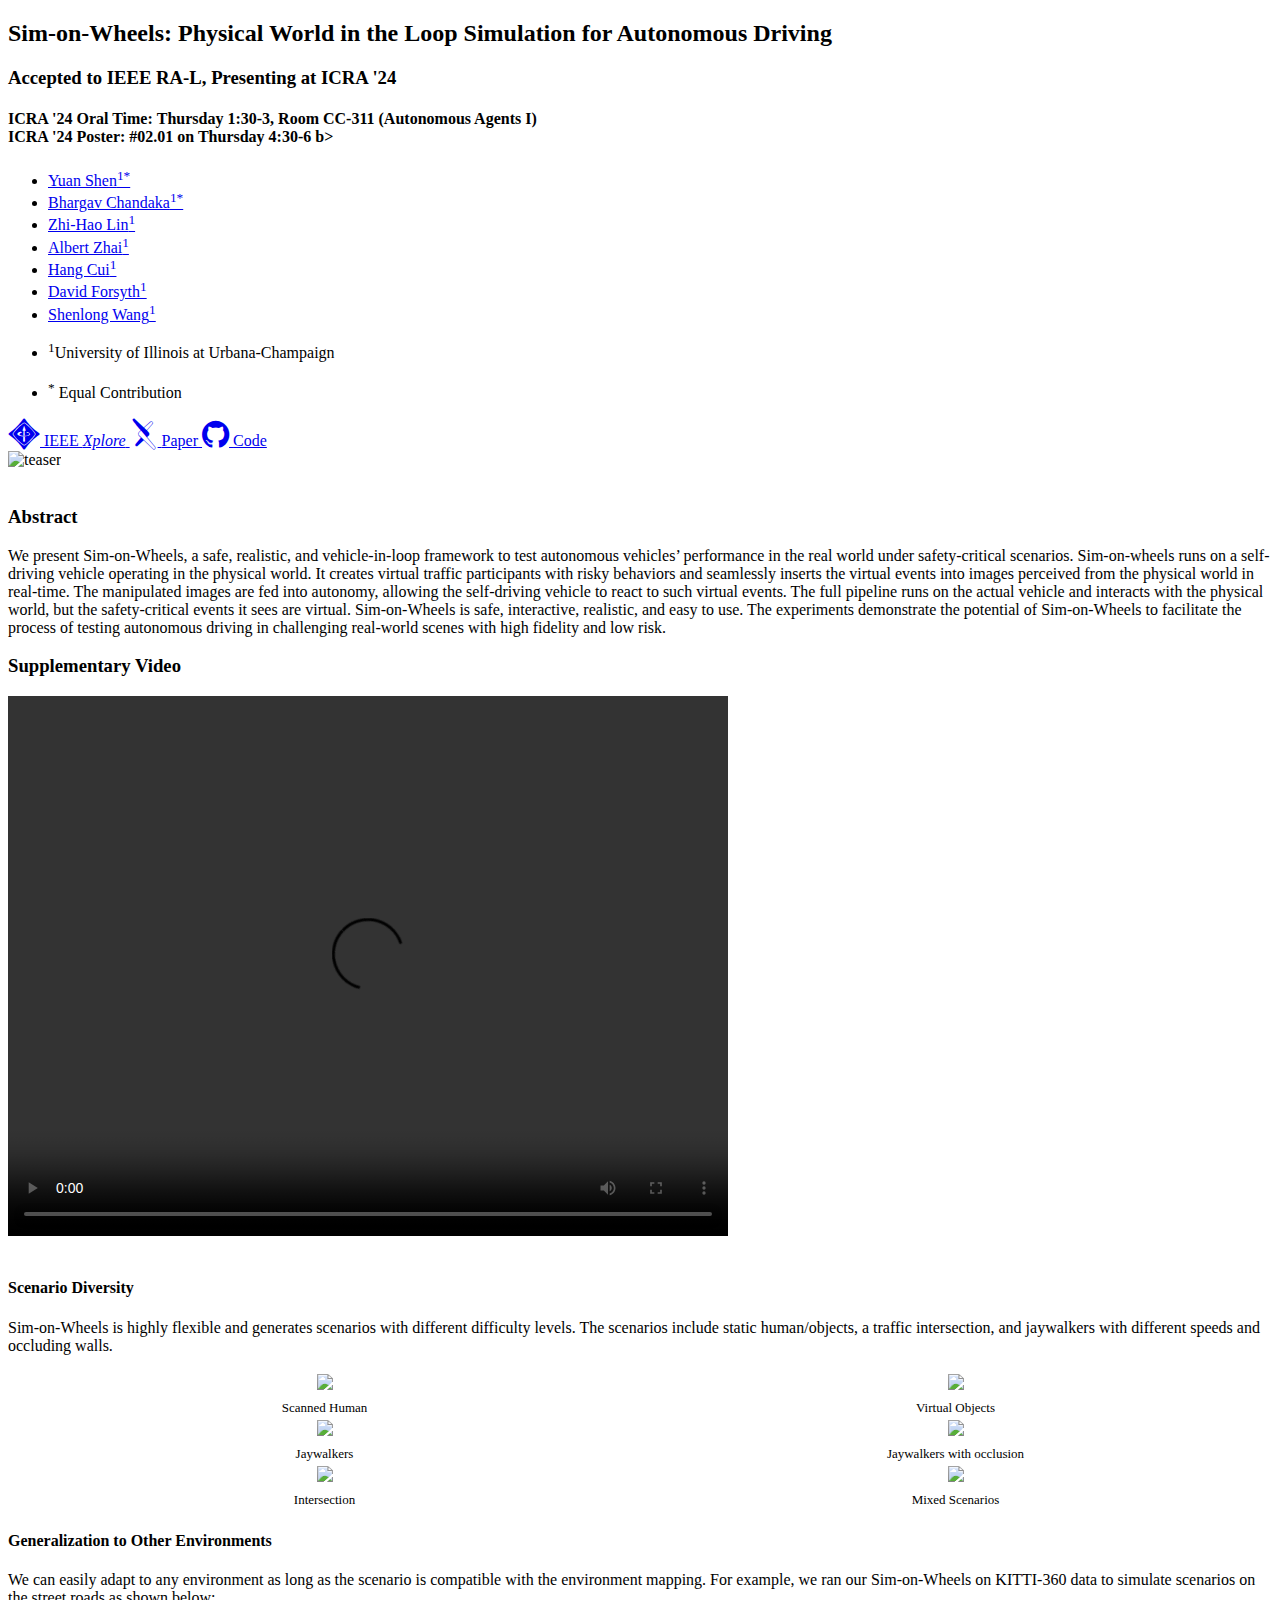
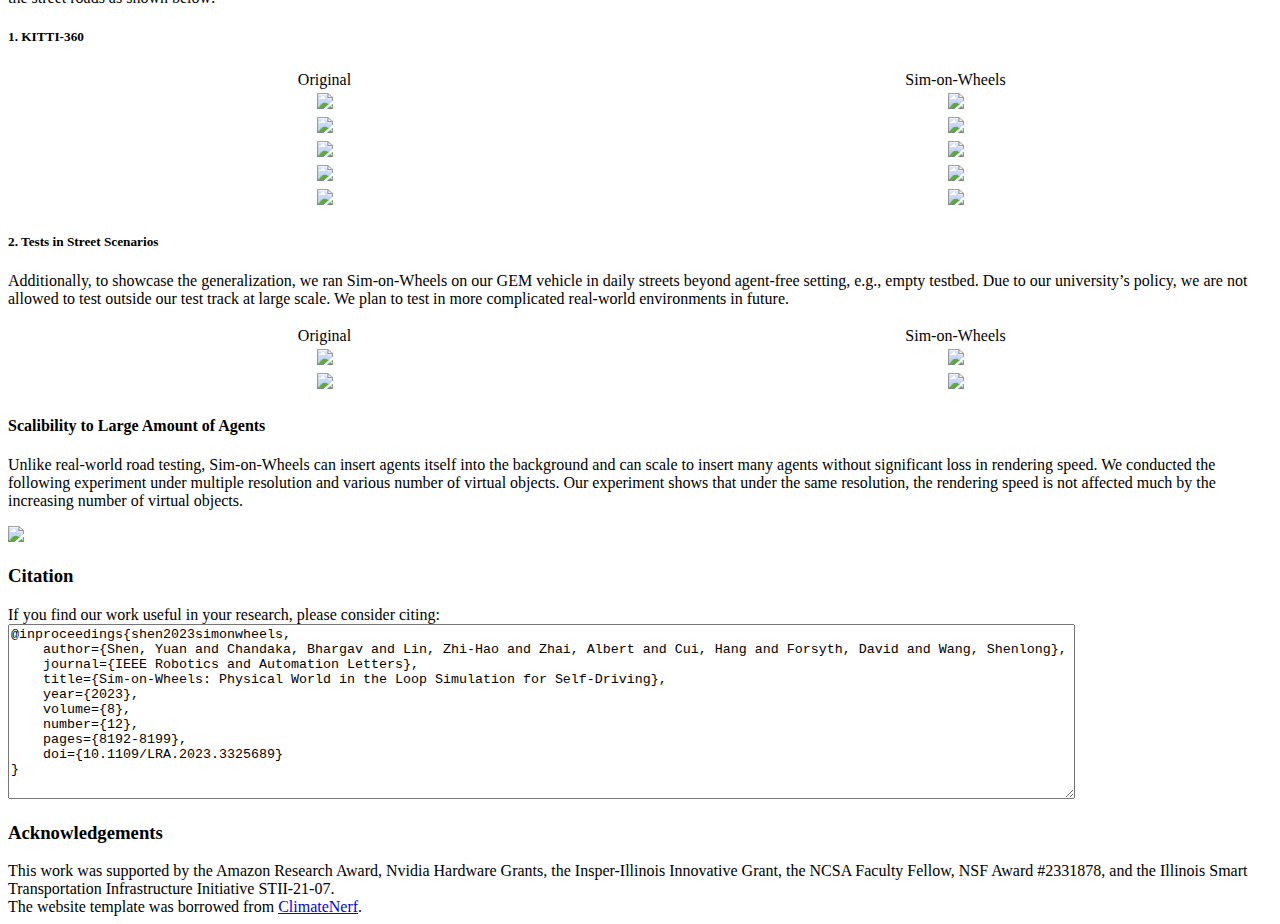
==== commit e40c9916: "Update index.html" ====
--- a/index.html
+++ b/index.html
@@ -39,8 +39,12 @@
                 <b>Sim-on-Wheels</b>: Physical World in the Loop Simulation for Autonomous Driving
             </h2>
             <h3 class="col-md-12 text-center">
-              <b>IEEE RA-L</b> 2023
+              Accepted to <b>IEEE RA-L</b>, Presenting at <b>ICRA '24</b>
             </h3>
+            <h4 class="col-md-12 text-center">
+                ICRA '24 Oral Time: <b>Thursday 1:30-3, Room CC-311 (Autonomous Agents I)</b> <br>
+                ICRA '24 Poster: <b>#02.01 on Thursday 4:30-6 </b>b>
+            </h4>
           </div>
 
         <div class="row">
@@ -225,7 +229,7 @@
                         <img src="./assets/kitti/1538-00014-origin.png" class="img-responsive">
                       </td>
                       <td align="center" width="50%">
-                        <img src="./assets/kitti/1538-00014-origin.png" class="img-responsive">
+                        <img src="./assets/kitti/1538-00014-insert.png" class="img-responsive">
                       </td>
                     </tr>
                       <tr>
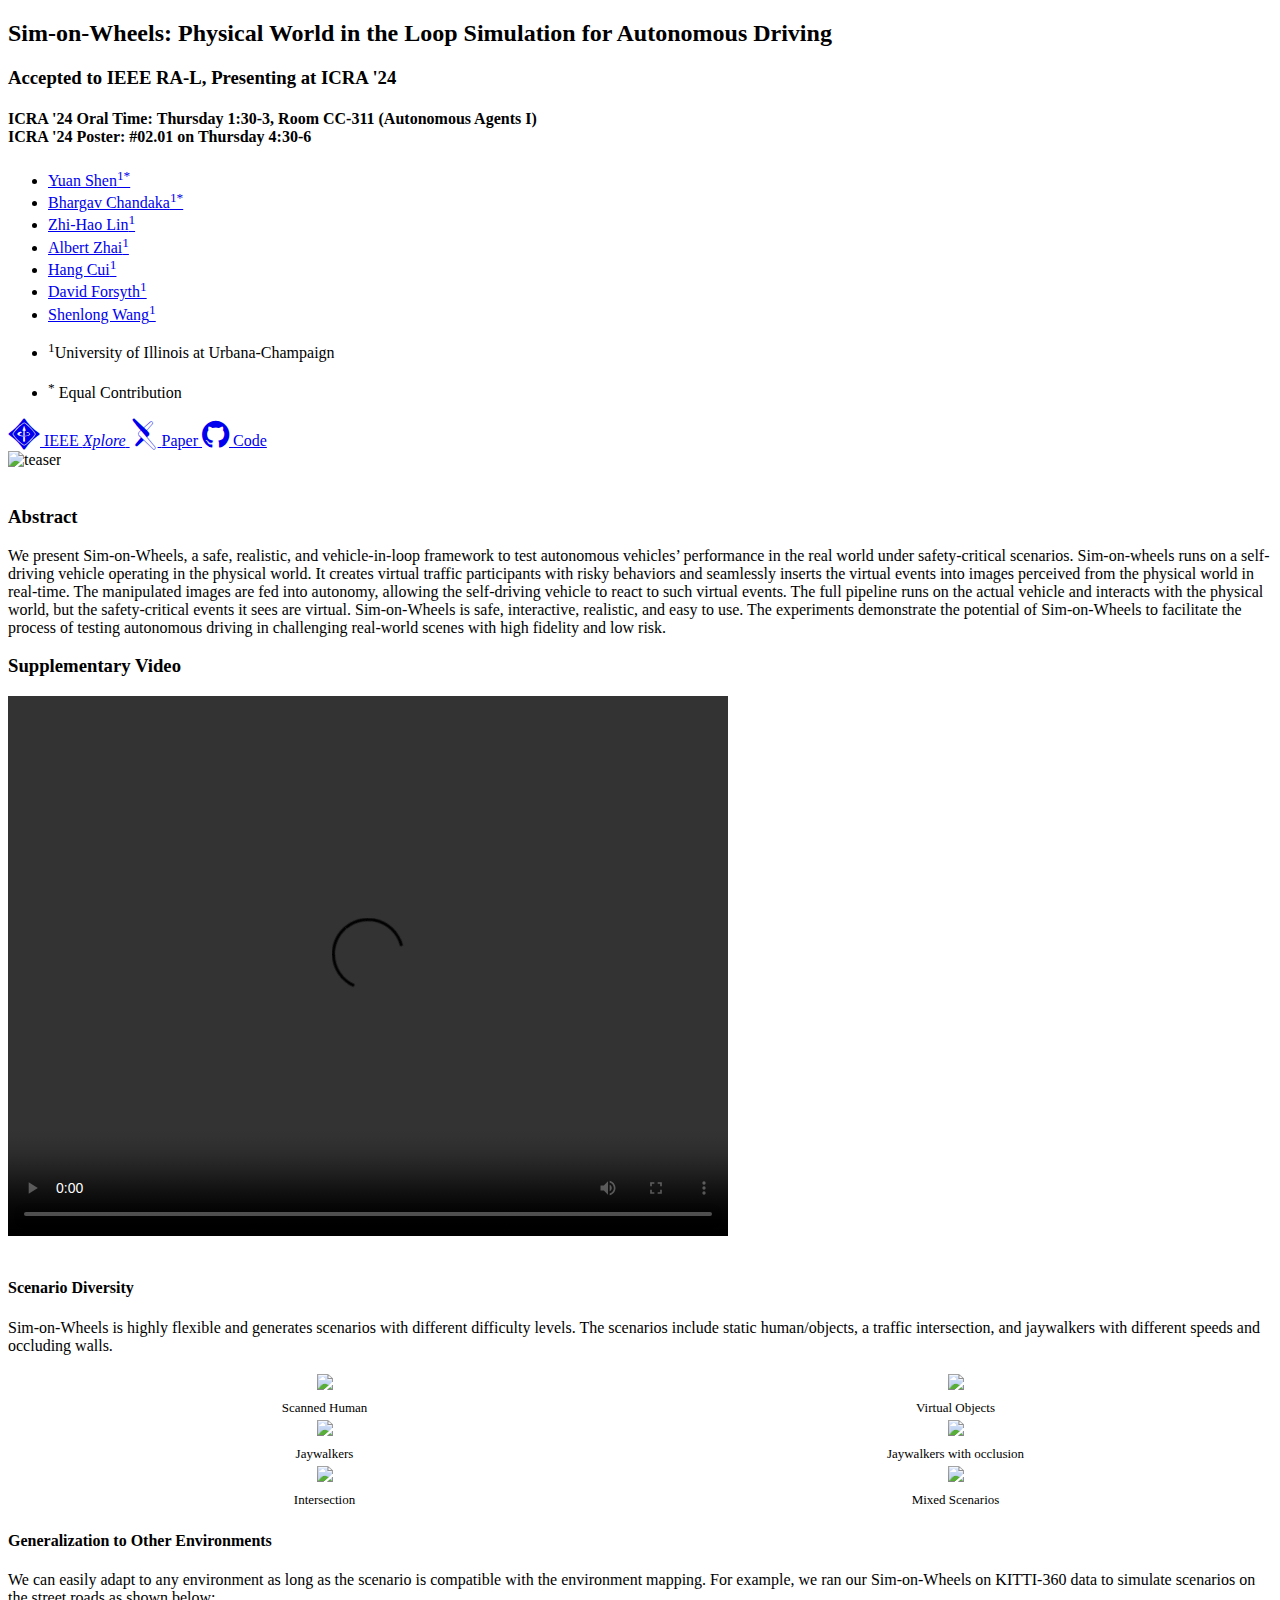
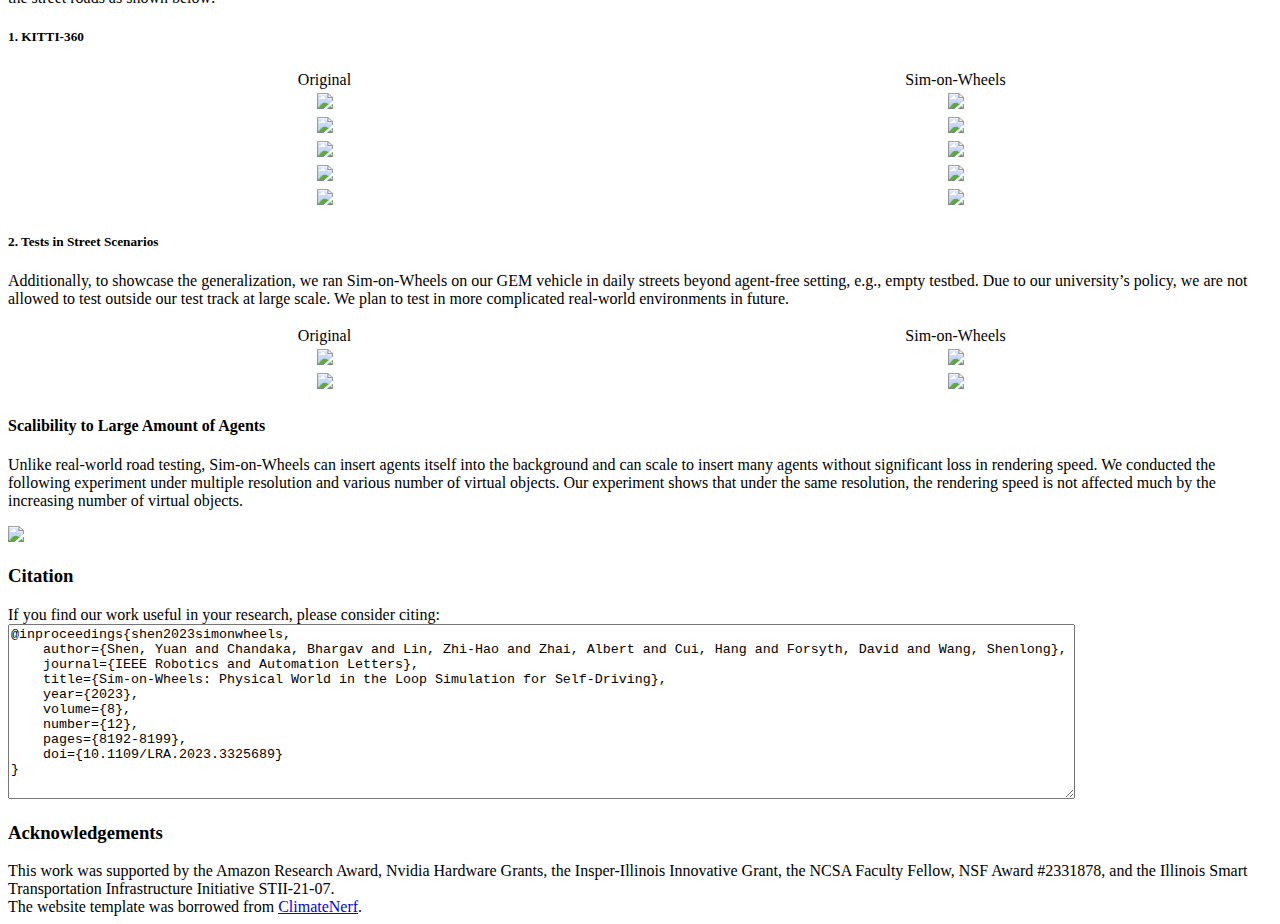
==== commit 508cda2a: "Update index.html" ====
--- a/index.html
+++ b/index.html
@@ -43,7 +43,7 @@
             </h3>
             <h4 class="col-md-12 text-center">
                 ICRA '24 Oral Time: <b>Thursday 1:30-3, Room CC-311 (Autonomous Agents I)</b> <br>
-                ICRA '24 Poster: <b>#02.01 on Thursday 4:30-6 </b>b>
+                ICRA '24 Poster: <b>#02.01 on Thursday 4:30-6 </b>
             </h4>
           </div>
 
